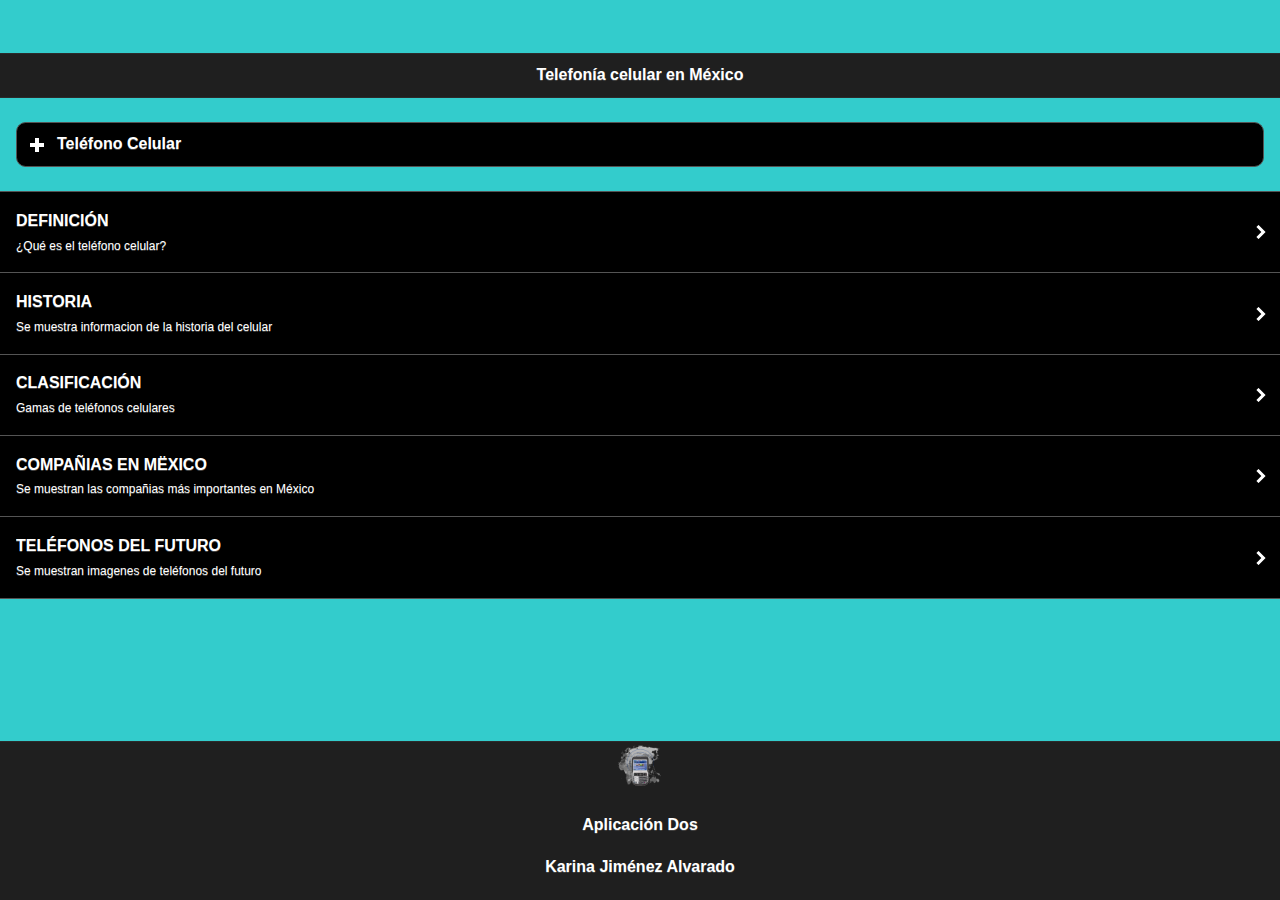
==== index.html @ e724977b "1subida" ====
<!doctype html>
<html>
<head>
<meta charset="utf-8">
<title>Segunda Aplicacion</title>

<!--grupo CSS-->
<link rel="stylesheet" href="css/tema-app2.min.css">
<link rel="stylesheet" href="css/jquery.mobile.icons-1.4.5.min.css"/>
<link rel="stylesheet" href="css/jquery.mobile.structure-1.4.5.min.css"/>
<!--grupo JavaScript-->
<script src="js/jquery-1.11.2.min.js"></script>
<script src="js/jquery.mobile-1.4.5.min.js"></script>
<script src="js/acciones.js"></script>
<script src="phonegap.js"></script>
  
</head>
<script type="text/javascript">
function MM_swapImgRestore() { //v3.0
  var i,x,a=document.MM_sr; for(i=0;a&&i<a.length&&(x=a[i])&&x.oSrc;i++) x.src=x.oSrc;
}
function MM_preloadImages() { //v3.0
  var d=document; if(d.images){ if(!d.MM_p) d.MM_p=new Array();
    var i,j=d.MM_p.length,a=MM_preloadImages.arguments; for(i=0; i<a.length; i++)
    if (a[i].indexOf("#")!=0){ d.MM_p[j]=new Image; d.MM_p[j++].src=a[i];}}
}

function MM_findObj(n, d) { //v4.01
  var p,i,x;  if(!d) d=document; if((p=n.indexOf("?"))>0&&parent.frames.length) {
    d=parent.frames[n.substring(p+1)].document; n=n.substring(0,p);}
  if(!(x=d[n])&&d.all) x=d.all[n]; for (i=0;!x&&i<d.forms.length;i++) x=d.forms[i][n];
  for(i=0;!x&&d.layers&&i<d.layers.length;i++) x=MM_findObj(n,d.layers[i].document);
  if(!x && d.getElementById) x=d.getElementById(n); return x;
}

function MM_swapImage() { //v3.0
  var i,j=0,x,a=MM_swapImage.arguments; document.MM_sr=new Array; for(i=0;i<(a.length-2);i+=3)
   if ((x=MM_findObj(a[i]))!=null){document.MM_sr[j++]=x; if(!x.oSrc) x.oSrc=x.src; x.src=a[i+2];}
}
</script>
<body onLoad="MM_preloadImages('imagenes/images.jpg')">

  <div data-role="page" id="Principal" data-theme="b">
<p>&nbsp;</p>
   <div data-role="header" data-add-back-btn="true" data-back-btn-text="Regresar" data-back-btn-theme="b">
    <h1> Telefonía celular en México </h1>
   </div>
   <div data-role="main" class="ui-content">
    <div data-role="collapsible" data-content-theme="false">
          <h1>Teléfono Celular</h1>
            <div>
              <p>Esto es un ejemplo de teléfonos celulares:</p>
              <br>
            </div>
            <div>
             <div onLoad="MM_preloadImages('imagenes/imagen.jpg')">
          <p class="estilo5"><a href="#" onMouseOut="MM_swapImgRestore()" onMouseOver="MM_swapImage('sustitucion5','','imagenes/images.jpg',1)"><img src="imagenes/imagen.png" width="551" height="378" id="sustitucion5"></a></p>
            <p align="center" class="estilo5">&nbsp;</p>
            </div>
            </div>
          </div>
     </div>
        <div>
          <ul data-role="listview" data-theme="b" class="ui-listview ui-group-theme-b">
          <li class="ui-first-child ui-last-child">
            <a href="#pagina1" class="ui-btn ui-btn-icon-right ui-icon-carat-r">
              <h2>DEFINICIÓN</h2>
              <p>¿Qué es el teléfono celular?</p>
            </a>
          </li>
          <li class="ui-first-child ui-last-child">
            <a href="#pagina2" class="ui-btn ui-btn-icon-right ui-icon-carat-r">
              <h2>HISTORIA</h2>
              <p>Se muestra informacion de la historia del celular</p>
            </a>
          </li>
          <li class="ui-first-child ui-last-child">
            <a href="#pagina3" class="ui-btn ui-btn-icon-right ui-icon-carat-r">
              <h2>CLASIFICACIÓN</h2>
              <p>Gamas de teléfonos celulares</p>
            </a>
          </li>
          <li class="ui-first-child ui-last-child">
            <a href="#pagina4" class="ui-btn ui-btn-icon-right ui-icon-carat-r">
              <h2>COMPAÑIAS EN MËXICO</h2>
              <p>Se muestran las compañias más importantes en México</p>
            </a>
          </li>
          <li class="ui-first-child ui-last-child">
            <a href="#pagina5" class="ui-btn ui-btn-icon-right ui-icon-carat-r">
              <h2>TELÉFONOS DEL FUTURO</h2>
              <p>Se muestran imagenes de teléfonos del futuro </p>
            </a>
          </li>
          </ul>
        </div>
        <div data-role="footer" align="center" data-theme="b" data-position="fixed">
          <div>
            <img src="imagenes/logo.png" width="46" height="46">
          </div>
          <div>
            <h4>Aplicación Dos</h4>
            <h4>Karina Jiménez Alvarado</h4>
          </div>
        </div>
</div>
        <div data-role="page" id="pagina1" data-add-back-btn="true" data-theme="b">
          <div data-role="header" data-add-back-btn="true" data-back-btn-text="Regresar" data-back-btn-theme="b">
            <h1>DEFINICIÓN</h1>
          </div>
          <div data-role="content" align="center">
            <div data-role="main" class="ui-content">
            <div data-role="collapsible" data-content-theme="false">
                 <h1> Teléfono Celular </h1>
               <div>
                <p>Este es un celular: </p>
               <br>
               </div>
               <div onLoad="MM_preloadImages('imagenes/celulares1.jpg')">
          <p class="estilo1"><a href="#" onMouseOut="MM_swapImgRestore()" onMouseOver="MM_swapImage('sustitucion1','','imagenes/celulares2.png',1)"><img src="imagenes/celulares1.png" width="600" height="323" id="sustitucion1"></a></p>
            <p align="center" class="estilo1">&nbsp;</p>
               </div>
             </div>
             </div>
             <div data-role="main" class="ui-content">
             <div data-role="collapsible" data-content-theme="false">
                 <h1>Antena de Teléfonia Móvil </h1>
               <div>
                <p>Este es una antena de telefonia móvil: </p>
               <br>
               </div>
               <div onLoad="MM_preloadImages('imagenes/antena1.jpg')">
               <p class="estilo2"><a href="#" onMouseOut="MM_swapImgRestore()" onMouseOver="MM_swapImage('sustitucion2','','imagenes/antena2.jpg',1)"><img src="imagenes/antena1.jpg" width="170" height="256" id="sustitucion2"></a></p>
            <p align="center" class="estilo2">&nbsp;</p>
               </div>
             </div>
            </div>
            <div>
            <h3 align="justify"> 
            La telefonía móvil o telefonía celular es un medio de comunicación inalámbrico a través de ondas electromagnéticas. Un teléfono celular es un dispositivo inalámbrico electrónico que permite tener acceso a la red de telefonía celular o móvil. Se denomina celular debido a las antenas repetidoras que conforman la red, cada una de las cuales es una célula, si bien existen redes telefónicas móviles satelitales. Su principal característica es su portabilidad, que permite comunicarse desde casi cualquier lugar. Aunque su principal función es la comunicación de voz, como el teléfono convencional, su rápido desarrollo ha incorporado otras funciones como son cámara fotográfica, agenda, acceso a internet, reproducción de video e incluso GPS y reproductor mp3.
            </h3>
          </div>
          <div data-role="footer" data-theme="b" data-position="fixed">
            <h4>Aplicacion Dos, KJA</h4>
          </div>
        </div>
       </div>
       
       <div data-role="page" id="pagina2" data-add-back-btn="true" data-theme="b">
          <div data-role="header" data-add-back-btn="true" data-back-btn-text="Regresar" data-back-btn-theme="b">
            <h1>HISTORIA</h1>
          </div>
          <div data-role="content" align="center">
            <div data-role="main" class="ui-content">
            <div data-role="collapsible" data-content-theme="false">
                 <h1> Teléfonos Antiguos </h1>
               <div>
                <p>Este es un ejemplo de los primeros celulares: </p>
               <br>
               </div>
               <div onLoad="MM_preloadImages('imagenes/historia1.jpg')">
          <p class="estilo3"><a href="#" onMouseOut="MM_swapImgRestore()" onMouseOver="MM_swapImage('sustitucion3','','imagenes/historia2.png',1)"><img src="imagenes/historia1.jpg" width="450" height="631" id="sustitucion3"></a></p>
            <p align="center" class="estilo3">&nbsp;</p>
               </div>
             </div>
             </div>
             <div data-role="main" class="ui-content">
             <div data-role="collapsible" data-content-theme="false">
                 <h1>Teléfonos Modernos </h1>
               <div>
                <p>Este es un ejemplo de los actuales celulares: </p>
               <br>
               </div>
               <div onLoad="MM_preloadImages('imagenes/historia3.jpg')">
               <p class="estilo4"><a href="#" onMouseOut="MM_swapImgRestore()" onMouseOver="MM_swapImage('sustitucion4','','imagenes/historia4.png',1)"><img src="imagenes/historia3.png" width="802" height="715" id="sustitucion4"></a></a></p>
            <p align="center" class="estilo4">&nbsp;</p>
               </div>
             </div>
            </div>
            <div>
            <h3 align="justify"> 
            En un principio, los primeros teléfonos móviles o celulares que salieron al mercado, eran dispositivos muy aparatosos y pesados, a la vez que estaban al alcance de unos pocos privilegiados, ya que su precio era de dimensiones astronómicas. Estos gigantescos y pesados terminales, tan solo servían para enviar y recibir tanto llamadas como mensajes de texto, aunque en aquella época nadie utilizaba el servicio de mensajería del teléfono móvil. Que la telefonía móvil a cambiado de manera mas que sustancial, es un hecho constatado en el cual caemos sin necesidad de tener que leer ningún estudio ni investigación al respecto.Si en un principio, los terminales de telefonía móvil tan solo nos servían para llamar, recibir llamadas y mandar algún que otro mensaje de texto, esto en la actualidad en simplemente unas de las pocas funciones incluidas en estos auténticos mini-ordenadores de bolsillo.
            </h3>
          </div>
          <div data-role="footer" data-theme="b" data-position="fixed">
            <h4>Aplicacion Dos, KJA</h4>
          </div>
        </div>
       </div>
          
  <div data-role="page" id="pagina3" data-add-back-btn="true" data-theme="b">
          <div data-role="header" data-add-back-btn="true" data-back-btn-text="Regresar" data-back-btn-theme="b">
           <h1> CLASIFICACIÓN</h1>
         </div>  
         <div align="center">
           <h2>Los teléfonos celulares se clasifican en 3 tipos de gamas</h2>
         </div>
         <div data-role="content" align="center">
            <div data-role="main" class="ui-content">
             <div data-role="collapsible" data-content-theme="false">
                 <h1>Gama Baja</h1>
               <div>
               <p>Celulares Gama Baja</p>
               <br>
               </div>
               <div>
                <img src="imagenes/gamab1.png" width="399" height="300">
               <br>
               </div>
             </div>
             </div>
              <div data-role="main" class="ui-content">
             <div data-role="collapsible" data-content-theme="false">
               <h1>Gama Media</h1>
               <div>
               <p>Celulares Gama Media</p>
               <br>
               </div>
               <div>
                <img src="imagenes/gamam1.png" width="399" height="300">
               <br>
               </div>
             </div>
             </div>
              <div data-role="main" class="ui-content">
             <div data-role="collapsible" data-content-theme="false">
                  <h1>Gama Alta</h1>
               <div>
               <p>Celulares Gama Alta</p>
               <br>
               </div>
               <div>
                <img src="imagenes/gama1.png" width="399" height="600">
               <br>
               </div>
             </div>
             </div>
            <div data-role="footer" data-theme="b" data-position="fixed">
                <h4>Aplicacion Dos, KJA</h4>
              </div>
            </div>
           </div>
       
       <div data-role="page" id="pagina4" data-add-back-btn="true" data-theme="b">
          <div data-role="header" data-add-back-btn="true" data-back-btn-text="Regresar" data-back-btn-theme="b">
            <h1>COMPAÑIAS EN MÉXICO</h1>
          </div>  
         <div data-role="content" align="center">
          <div data-role="main" class="ui-content">
             <div data-role="collapsible" data-content-theme="false">
                 <h1>Telcel</h1>
               <div>
                <img src="imagenes/Telcel.png" width="399" height="300">
               <br>
               </div>
             </div>
             </div>
             <div data-role="main" class="ui-content">
             <div data-role="collapsible" data-content-theme="false">
                 <h1>Movistar</h1>
               <div>
             <img src="imagenes/movistar.png" width="399" height="300">
           <br>
           </div>
         </div>
         </div>
          <div data-role="main" class="ui-content">
          <div data-role="collapsible" data-content-theme="false">
             <h1>Unefon</h1>
           <div>
             <img src="imagenes/Unefon.png" width="399" height="300">
           <br>
           </div>
         </div>
         </div>
          <div data-role="main" class="ui-content">
          <div data-role="collapsible" data-content-theme="false">
             <h1> AT&T </h1>
           <div>
            <img src="imagenes/AT&T.png" width="399" height="300">
           <br>
           </div>
         </div>
       </div>
      <div data-role="footer" data-theme="b" data-position="fixed">
        <h4> Aplicacion Dos, KJA</h4>
      </div>
       </div>    
    </div>
     
  <div data-role="page" id="pagina5" data-add-back-btn="true" data-theme="b">
          <div data-role="header" data-add-back-btn="true" data-back-btn-text="Regresar" data-back-btn-theme="b">
            <h1>TELÉFONOS DEL FUTURO</h1>
          </div>  
         <div data-role="content" align="center">
          <div data-role="main" class="ui-content">
             <div data-role="collapsible" data-content-theme="false">
                 <h1>LG Z</h1>
               <div>
               <p>El LG Z,destaca por su flexibilidad, la pantalla de este dispositivo va  a ser cóncava, parecida a la la de una pantalla OLED curva de TV. También será Full HD, la misma que incorpora el también anunciado LG G2.</p>
               <br>
               </div>
               <div>
                <img src="imagenes/futuro1.jpg" width="399" height="300">
               <br>
               </div>
             </div>
             </div>
             <div data-role="main" class="ui-content">
             <div data-role="collapsible" data-content-theme="false">
                 <h1>Proyecto Ara</h1>
                <div>
               <p>Proyecto Ara es el nombre en clave de una iniciativa de Google que tiene como objetivo desarrollar una plataforma de hardware libre para la creación de los teléfonos inteligentes modulares. La plataforma incluirá un marco estructural con módulos de teléfonos inteligentes a elección del propietario, tales como una pantalla, un teclado o una batería adicional. Esto permitiría a los usuarios cambiar módulos que no funcionen o actualizar módulos individuales a medida que las innovaciones vayan surgiendo, proporcionando ciclos de vida mucho más largos y reduciendo la contaminación producida por basura electrónica.</p>
               <br>
               </div>
               <div>
             <img src="imagenes/futuro2.png" width="399" height="300">
           <br>
           </div>
         </div>
         </div>
          <div data-role="main" class="ui-content">
          <div data-role="collapsible" data-content-theme="false">
             <h1>Nokia HummanForm</h1>
           <div>
             <p> Este prototipo pretende diseñar teléfonos que sean "totalmente" flexibles.</p>
           <br>
           </div>
           <div>
           <img src="imagenes/futuro3.mx" width="399" height="300">
           </div>
           </div>
         </div>
          <div data-role="main" class="ui-content">
          <div data-role="collapsible" data-content-theme="false">
             <h1> Polyvision Phone</h1>
            <div>
            <p>Este novedoso modelo de celular es transparente y cuenta con una pantalla táctil que se puede ver por ambos lados. La cámara, la memoria SD y el procesador permanecen visibles, ya que la tecnología todavía no está lo suficientemente avanzada como para hacer transparentes dichas piezas. El teléfono está hecho de un vidrio conductor, resistente a los arañazos y resistente a las roturas. Y abre el camino a la primera generación de dispositivos móviles transparentes.</p>
            <br>
            </div>
           <div>
            <img src="imagenes/futuro4.jpg" width="399" height="500">
           </div>
         </div>
       </div>
      <div data-role="footer" data-theme="b" data-position="fixed">
        <h4> Aplicacion Dos, KJA</h4>
      </div>
       </div>    
    </div>
       
       
  </body>
</html>
---- css/tema-app2.min.css ----
/*!
* jQuery Mobile 1.4.5
* Git HEAD hash: 68e55e78b292634d3991c795f06f5e37a512decc <> Date: Fri Oct 31 2014 17:33:30 UTC
* http://jquerymobile.com
*
* Copyright 2010, 2014 jQuery Foundation, Inc. and othercontributors
* Released under the MIT license.
* http://jquery.org/license
*
*/


/* Globals */
/* Font
-----------------------------------------------------------------------------------------------------------*/
html {
	font-size: 100%;
}
body,
input,
select,
textarea,
button,
.ui-btn {
	font-size: 1em;
	line-height: 1.3;
	 font-family: sans-serif /*{global-font-family}*/;
}
legend,
.ui-input-text input,
.ui-input-search input {
	color: inherit;
	text-shadow: inherit;
}
/* Form labels (overrides font-weight bold in bars, and mini font-size) */
.ui-mobile label,
div.ui-controlgroup-label {
	font-weight: normal;
	font-size: 16px;
}
/* Separators
-----------------------------------------------------------------------------------------------------------*/
/* Field contain separator (< 28em) */
.ui-field-contain {
	border-bottom-color: #828282;
	border-bottom-color: rgba(0,0,0,.15);
	border-bottom-width: 1px;
	border-bottom-style: solid;
}
/* Table opt-in classes: strokes between each row, and alternating row stripes */
/* Classes table-stroke and table-stripe are deprecated in 1.4. */
.table-stroke thead th,
.table-stripe thead th,
.table-stripe tbody tr:last-child {
	border-bottom: 1px solid #d6d6d6; /* non-RGBA fallback */
	border-bottom: 1px solid rgba(0,0,0,.1);
}
.table-stroke tbody th,
.table-stroke tbody td {
	border-bottom: 1px solid #e6e6e6; /* non-RGBA fallback  */
	border-bottom: 1px solid rgba(0,0,0,.05);
}
.table-stripe.table-stroke tbody tr:last-child th,
.table-stripe.table-stroke tbody tr:last-child td {
	border-bottom: 0;
}
.table-stripe tbody tr:nth-child(odd) td,
.table-stripe tbody tr:nth-child(odd) th {
	background-color: #eeeeee; /* non-RGBA fallback  */
	background-color: rgba(0,0,0,.04);
}
/* Buttons
-----------------------------------------------------------------------------------------------------------*/
.ui-btn,
label.ui-btn {
	font-weight: bold;
	border-width: 1px;
	border-style: solid;
}
.ui-btn {
	text-decoration: none !important;
}
.ui-btn-active {
	cursor: pointer;
}
/* Corner rounding
-----------------------------------------------------------------------------------------------------------*/
/* Class ui-btn-corner-all deprecated in 1.4 */
.ui-corner-all {
	-webkit-border-radius: .6em /*{global-radii-blocks}*/;
	border-radius: .6em /*{global-radii-blocks}*/;
}
/* Buttons */
.ui-btn-corner-all,
.ui-btn.ui-corner-all,
/* Slider track */
.ui-slider-track.ui-corner-all,
/* Flipswitch */
.ui-flipswitch.ui-corner-all,
/* Count bubble */
.ui-li-count {
	-webkit-border-radius: .3125em /*{global-radii-buttons}*/;
	border-radius: .3125em /*{global-radii-buttons}*/;
}
/* Icon-only buttons */
.ui-btn-icon-notext.ui-btn-corner-all,
.ui-btn-icon-notext.ui-corner-all {
	-webkit-border-radius: 1em;
	border-radius: 1em;
}
/* Radius clip workaround for cleaning up corner trapping */
.ui-btn-corner-all,
.ui-corner-all {
	-webkit-background-clip: padding;
	background-clip: padding-box;
}
/* Popup arrow */
.ui-popup.ui-corner-all > .ui-popup-arrow-guide {
	left: .6em /*{global-radii-blocks}*/;
	right: .6em /*{global-radii-blocks}*/;
	top: .6em /*{global-radii-blocks}*/;
	bottom: .6em /*{global-radii-blocks}*/;
}
/* Shadow
-----------------------------------------------------------------------------------------------------------*/
.ui-shadow {
	-webkit-box-shadow: 0 1px 3px /*{global-box-shadow-size}*/ rgba(0,0,0,.2) /*{global-box-shadow-color}*/;
	-moz-box-shadow: 0 1px 3px /*{global-box-shadow-size}*/ rgba(0,0,0,.2) /*{global-box-shadow-color}*/;
	box-shadow: 0 1px 3px /*{global-box-shadow-size}*/ rgba(0,0,0,.2) /*{global-box-shadow-color}*/;
}
.ui-shadow-inset {
	-webkit-box-shadow: inset 0 1px 3px /*{global-box-shadow-size}*/ rgba(0,0,0,.2) /*{global-box-shadow-color}*/;
	-moz-box-shadow: inset 0 1px 3px /*{global-box-shadow-size}*/ rgba(0,0,0,.2) /*{global-box-shadow-color}*/;
	box-shadow: inset 0 1px 3px /*{global-box-shadow-size}*/ rgba(0,0,0,.2) /*{global-box-shadow-color}*/;
}
.ui-overlay-shadow {
	-webkit-box-shadow: 0 0 12px 		rgba(0,0,0,.6);
	-moz-box-shadow: 0 0 12px 			rgba(0,0,0,.6);
	box-shadow: 0 0 12px 				rgba(0,0,0,.6);
}
/* Icons
-----------------------------------------------------------------------------------------------------------*/
.ui-btn-icon-left:after,
.ui-btn-icon-right:after,
.ui-btn-icon-top:after,
.ui-btn-icon-bottom:after,
.ui-btn-icon-notext:after {
	background-color: #666666 /*{global-icon-color}*/;
	background-color: rgba(0,0,0,.15) /*{global-icon-disc}*/;
	background-position: center center;
	background-repeat: no-repeat;
	-webkit-border-radius: 1em;
	border-radius: 1em;
}
/* Alt icons */
.ui-alt-icon.ui-btn:after,
.ui-alt-icon .ui-btn:after,
html .ui-alt-icon.ui-checkbox-off:after,
html .ui-alt-icon.ui-radio-off:after,
html .ui-alt-icon .ui-checkbox-off:after,
html .ui-alt-icon .ui-radio-off:after {
	background-color: #666666 /*{global-icon-color}*/;
	background-color: rgba(0,0,0,.15) /*{global-icon-disc}*/;
}
/* No disc */
.ui-nodisc-icon.ui-btn:after,
.ui-nodisc-icon .ui-btn:after {
	background-color: transparent;
}
/* Icon shadow */
.ui-shadow-icon.ui-btn:after,
.ui-shadow-icon .ui-btn:after {
	-webkit-box-shadow: 0 1px 0 rgba(255,255,255,.3) /*{global-icon-shadow}*/;
	-moz-box-shadow: 0 1px 0 rgba(255,255,255,.3) /*{global-icon-shadow}*/;
	box-shadow: 0 1px 0 rgba(255,255,255,.3) /*{global-icon-shadow}*/;
}
/* Checkbox and radio */
.ui-btn.ui-checkbox-off:after,
.ui-btn.ui-checkbox-on:after,
.ui-btn.ui-radio-off:after,
.ui-btn.ui-radio-on:after {
	display: block;
	width: 18px;
	height: 18px;
	margin: -9px 2px 0 2px;
}
.ui-checkbox-off:after,
.ui-btn.ui-radio-off:after {
	filter: Alpha(Opacity=30);
	opacity: .3;
}
.ui-btn.ui-checkbox-off:after,
.ui-btn.ui-checkbox-on:after {
	-webkit-border-radius: .1875em;
	border-radius: .1875em;
}
.ui-btn.ui-checkbox-off:after {
	background-color: #666;
	background-color: rgba(0,0,0,.3);
}
.ui-radio .ui-btn.ui-radio-on:after {
	background-image: none;
	background-color: #fff;
	width: 8px;
	height: 8px;
	border-width: 5px;
	border-style: solid; 
}
.ui-alt-icon.ui-btn.ui-radio-on:after,
.ui-alt-icon .ui-btn.ui-radio-on:after {
	background-color: #000;
}
/* Loader */
.ui-icon-loading {
	background: url("images/ajax-loader.gif");
	background-size: 2.875em 2.875em;
}.ui-bar-a,.ui-page-theme-a .ui-bar-inherit,html .ui-bar-a .ui-bar-inherit,html .ui-body-a .ui-bar-inherit,html body .ui-group-theme-a .ui-bar-inherit{background-color:#e9e9e9 ;border-color:#dddddd ;color:#333333 ;text-shadow:0  1px  0  #eeeeee ;font-weight:bold;}.ui-bar-a{border-width:1px;border-style:solid;}.ui-overlay-a,.ui-page-theme-a,.ui-page-theme-a .ui-panel-wrapper{background-color:#f9f9f9 ;border-color:#bbbbbb ;color:#333333 ;text-shadow:0  1px  0  #f3f3f3 ;}.ui-body-a,.ui-page-theme-a .ui-body-inherit,html .ui-bar-a .ui-body-inherit,html .ui-body-a .ui-body-inherit,html body .ui-group-theme-a .ui-body-inherit,html .ui-panel-page-container-a{background-color:#ffffff ;border-color:#dddddd ;color:#333333 ;text-shadow:0  1px  0  #f3f3f3 ;}.ui-body-a{border-width:1px;border-style:solid;}.ui-page-theme-a a,html .ui-bar-a a,html .ui-body-a a,html body .ui-group-theme-a a{color:#3388cc ;font-weight:bold;}.ui-page-theme-a a:visited,html .ui-bar-a a:visited,html .ui-body-a a:visited,html body .ui-group-theme-a a:visited{   color:#3388cc ;}.ui-page-theme-a a:hover,html .ui-bar-a a:hover,html .ui-body-a a:hover,html body .ui-group-theme-a a:hover{color:#005599 ;}.ui-page-theme-a a:active,html .ui-bar-a a:active,html .ui-body-a a:active,html body .ui-group-theme-a a:active{color:#005599 ;}.ui-page-theme-a .ui-btn,html .ui-bar-a .ui-btn,html .ui-body-a .ui-btn,html body .ui-group-theme-a .ui-btn,html head + body .ui-btn.ui-btn-a,.ui-page-theme-a .ui-btn:visited,html .ui-bar-a .ui-btn:visited,html .ui-body-a .ui-btn:visited,html body .ui-group-theme-a .ui-btn:visited,html head + body .ui-btn.ui-btn-a:visited{background-color:#f6f6f6 ;border-color:#dddddd ;color:#333333 ;text-shadow:0  1px  0  #f3f3f3 ;}.ui-page-theme-a .ui-btn:hover,html .ui-bar-a .ui-btn:hover,html .ui-body-a .ui-btn:hover,html body .ui-group-theme-a .ui-btn:hover,html head + body .ui-btn.ui-btn-a:hover{background-color:#ededed ;border-color:#dddddd ;color:#333333 ;text-shadow:0  1px  0  #f3f3f3 ;}.ui-page-theme-a .ui-btn:active,html .ui-bar-a .ui-btn:active,html .ui-body-a .ui-btn:active,html body .ui-group-theme-a .ui-btn:active,html head + body .ui-btn.ui-btn-a:active{background-color:#e8e8e8 ;border-color:#dddddd ;color:#333333 ;text-shadow:0  1px  0  #f3f3f3 ;}.ui-page-theme-a .ui-btn.ui-btn-active,html .ui-bar-a .ui-btn.ui-btn-active,html .ui-body-a .ui-btn.ui-btn-active,html body .ui-group-theme-a .ui-btn.ui-btn-active,html head + body .ui-btn.ui-btn-a.ui-btn-active,.ui-page-theme-a .ui-checkbox-on:after,html .ui-bar-a .ui-checkbox-on:after,html .ui-body-a .ui-checkbox-on:after,html body .ui-group-theme-a .ui-checkbox-on:after,.ui-btn.ui-checkbox-on.ui-btn-a:after,.ui-page-theme-a .ui-flipswitch-active,html .ui-bar-a .ui-flipswitch-active,html .ui-body-a .ui-flipswitch-active,html body .ui-group-theme-a .ui-flipswitch-active,html body .ui-flipswitch.ui-bar-a.ui-flipswitch-active,.ui-page-theme-a .ui-slider-track .ui-btn-active,html .ui-bar-a .ui-slider-track .ui-btn-active,html .ui-body-a .ui-slider-track .ui-btn-active,html body .ui-group-theme-a .ui-slider-track .ui-btn-active,html body div.ui-slider-track.ui-body-a .ui-btn-active{background-color:#3388cc ;border-color:#3388cc ;color:#ffffff ;text-shadow:0  1px  0  #005599 ;}.ui-page-theme-a .ui-radio-on:after,html .ui-bar-a .ui-radio-on:after,html .ui-body-a .ui-radio-on:after,html body .ui-group-theme-a .ui-radio-on:after,.ui-btn.ui-radio-on.ui-btn-a:after{border-color:#3388cc ;}.ui-page-theme-a .ui-btn:focus,html .ui-bar-a .ui-btn:focus,html .ui-body-a .ui-btn:focus,html body .ui-group-theme-a .ui-btn:focus,html head + body .ui-btn.ui-btn-a:focus,.ui-page-theme-a .ui-focus,html .ui-bar-a .ui-focus,html .ui-body-a .ui-focus,html body .ui-group-theme-a .ui-focus,html head + body .ui-btn-a.ui-focus,html head + body .ui-body-a.ui-focus{-webkit-box-shadow:0 0 12px #3388cc ;-moz-box-shadow:0 0 12px #3388cc ;box-shadow:0 0 12px #3388cc ;}.ui-bar-b,.ui-page-theme-b .ui-bar-inherit,html .ui-bar-b .ui-bar-inherit,html .ui-body-b .ui-bar-inherit,html body .ui-group-theme-b .ui-bar-inherit{background-color:#1f1f1f ;border-color:#2b2b2b ;color:#ffffff ;text-shadow:0  1px  0  #444444 ;font-weight:bold;}.ui-bar-b{border-width:1px;border-style:solid;}.ui-overlay-b,.ui-page-theme-b,.ui-page-theme-b .ui-panel-wrapper{background-color:#33cccc ;border-color:#33cccc ;color:#000000 ;text-shadow:0  1px  0  #eeeeee ;}.ui-body-b,.ui-page-theme-b .ui-body-inherit,html .ui-bar-b .ui-body-inherit,html .ui-body-b .ui-body-inherit,html body .ui-group-theme-b .ui-body-inherit,html .ui-panel-page-container-b{background-color:#70dbff ;border-color:#3d788c ;color:#000000 ;text-shadow:0  1px  0  #eeeeee ;}.ui-body-b{border-width:1px;border-style:solid;}.ui-page-theme-b a,html .ui-bar-b a,html .ui-body-b a,html body .ui-group-theme-b a{color:#3388cc ;font-weight:bold;}.ui-page-theme-b a:visited,html .ui-bar-b a:visited,html .ui-body-b a:visited,html body .ui-group-theme-b a:visited{   color:#3388cc ;}.ui-page-theme-b a:hover,html .ui-bar-b a:hover,html .ui-body-b a:hover,html body .ui-group-theme-b a:hover{color:#005599 ;}.ui-page-theme-b a:active,html .ui-bar-b a:active,html .ui-body-b a:active,html body .ui-group-theme-b a:active{color:#005599 ;}.ui-page-theme-b .ui-btn,html .ui-bar-b .ui-btn,html .ui-body-b .ui-btn,html body .ui-group-theme-b .ui-btn,html head + body .ui-btn.ui-btn-b,.ui-page-theme-b .ui-btn:visited,html .ui-bar-b .ui-btn:visited,html .ui-body-b .ui-btn:visited,html body .ui-group-theme-b .ui-btn:visited,html head + body .ui-btn.ui-btn-b:visited{background-color:#000000 ;border-color:#545454 ;color:#ffffff ;text-shadow:0  1px  0  #444444 ;}.ui-page-theme-b .ui-btn:hover,html .ui-bar-b .ui-btn:hover,html .ui-body-b .ui-btn:hover,html body .ui-group-theme-b .ui-btn:hover,html head + body .ui-btn.ui-btn-b:hover{background-color:#454545 ;border-color:#606060 ;color:#ffffff ;text-shadow:0  1px  0  #444444 ;}.ui-page-theme-b .ui-btn:active,html .ui-bar-b .ui-btn:active,html .ui-body-b .ui-btn:active,html body .ui-group-theme-b .ui-btn:active,html head + body .ui-btn.ui-btn-b:active{background-color:#454545 ;border-color:#606060 ;color:#ffffff ;text-shadow:0  1px  0  #444444 ;}.ui-page-theme-b .ui-btn.ui-btn-active,html .ui-bar-b .ui-btn.ui-btn-active,html .ui-body-b .ui-btn.ui-btn-active,html body .ui-group-theme-b .ui-btn.ui-btn-active,html head + body .ui-btn.ui-btn-b.ui-btn-active,.ui-page-theme-b .ui-checkbox-on:after,html .ui-bar-b .ui-checkbox-on:after,html .ui-body-b .ui-checkbox-on:after,html body .ui-group-theme-b .ui-checkbox-on:after,.ui-btn.ui-checkbox-on.ui-btn-b:after,.ui-page-theme-b .ui-flipswitch-active,html .ui-bar-b .ui-flipswitch-active,html .ui-body-b .ui-flipswitch-active,html body .ui-group-theme-b .ui-flipswitch-active,html body .ui-flipswitch.ui-bar-b.ui-flipswitch-active,.ui-page-theme-b .ui-slider-track .ui-btn-active,html .ui-bar-b .ui-slider-track .ui-btn-active,html .ui-body-b .ui-slider-track .ui-btn-active,html body .ui-group-theme-b .ui-slider-track .ui-btn-active,html body div.ui-slider-track.ui-body-b .ui-btn-active{background-color:#3388cc ;border-color:#3388cc ;color:#ffffff ;text-shadow:0  1px  0  #005599 ;}.ui-page-theme-b .ui-radio-on:after,html .ui-bar-b .ui-radio-on:after,html .ui-body-b .ui-radio-on:after,html body .ui-group-theme-b .ui-radio-on:after,.ui-btn.ui-radio-on.ui-btn-b:after{border-color:#3388cc ;}.ui-page-theme-b .ui-btn:focus,html .ui-bar-b .ui-btn:focus,html .ui-body-b .ui-btn:focus,html body .ui-group-theme-b .ui-btn:focus,html head + body .ui-btn.ui-btn-b:focus,.ui-page-theme-b .ui-focus,html .ui-bar-b .ui-focus,html .ui-body-b .ui-focus,html body .ui-group-theme-b .ui-focus,html head + body .ui-btn-b.ui-focus,html head + body .ui-body-b.ui-focus{-webkit-box-shadow:0 0 12px #3388cc ;-moz-box-shadow:0 0 12px #3388cc ;box-shadow:0 0 12px #3388cc ;}.ui-bar-c,.ui-page-theme-c .ui-bar-inherit,html .ui-bar-c .ui-bar-inherit,html .ui-body-c .ui-bar-inherit,html body .ui-group-theme-c .ui-bar-inherit{background-color:#e9e9e9 ;border-color:#dddddd ;color:#333333 ;text-shadow:0  1px  0  #eeeeee ;font-weight:bold;}.ui-bar-c{border-width:1px;border-style:solid;}.ui-overlay-c,.ui-page-theme-c,.ui-page-theme-c .ui-panel-wrapper{background-color:#f9f9f9 ;border-color:#bbbbbb ;color:#333333 ;text-shadow:0  1px  0  #f3f3f3 ;}.ui-body-c,.ui-page-theme-c .ui-body-inherit,html .ui-bar-c .ui-body-inherit,html .ui-body-c .ui-body-inherit,html body .ui-group-theme-c .ui-body-inherit,html .ui-panel-page-container-c{background-color:#ffffff ;border-color:#dddddd ;color:#333333 ;text-shadow:0  1px  0  #f3f3f3 ;}.ui-body-c{border-width:1px;border-style:solid;}.ui-page-theme-c a,html .ui-bar-c a,html .ui-body-c a,html body .ui-group-theme-c a{color:#3388cc ;font-weight:bold;}.ui-page-theme-c a:visited,html .ui-bar-c a:visited,html .ui-body-c a:visited,html body .ui-group-theme-c a:visited{   color:#3388cc ;}.ui-page-theme-c a:hover,html .ui-bar-c a:hover,html .ui-body-c a:hover,html body .ui-group-theme-c a:hover{color:#005599 ;}.ui-page-theme-c a:active,html .ui-bar-c a:active,html .ui-body-c a:active,html body .ui-group-theme-c a:active{color:#005599 ;}.ui-page-theme-c .ui-btn,html .ui-bar-c .ui-btn,html .ui-body-c .ui-btn,html body .ui-group-theme-c .ui-btn,html head + body .ui-btn.ui-btn-c,.ui-page-theme-c .ui-btn:visited,html .ui-bar-c .ui-btn:visited,html .ui-body-c .ui-btn:visited,html body .ui-group-theme-c .ui-btn:visited,html head + body .ui-btn.ui-btn-c:visited{background-color:#f6f6f6 ;border-color:#dddddd ;color:#333333 ;text-shadow:0  1px  0  #f3f3f3 ;}.ui-page-theme-c .ui-btn:hover,html .ui-bar-c .ui-btn:hover,html .ui-body-c .ui-btn:hover,html body .ui-group-theme-c .ui-btn:hover,html head + body .ui-btn.ui-btn-c:hover{background-color:#ededed ;border-color:#dddddd ;color:#333333 ;text-shadow:0  1px  0  #f3f3f3 ;}.ui-page-theme-c .ui-btn:active,html .ui-bar-c .ui-btn:active,html .ui-body-c .ui-btn:active,html body .ui-group-theme-c .ui-btn:active,html head + body .ui-btn.ui-btn-c:active{background-color:#e8e8e8 ;border-color:#dddddd ;color:#333333 ;text-shadow:0  1px  0  #f3f3f3 ;}.ui-page-theme-c .ui-btn.ui-btn-active,html .ui-bar-c .ui-btn.ui-btn-active,html .ui-body-c .ui-btn.ui-btn-active,html body .ui-group-theme-c .ui-btn.ui-btn-active,html head + body .ui-btn.ui-btn-c.ui-btn-active,.ui-page-theme-c .ui-checkbox-on:after,html .ui-bar-c .ui-checkbox-on:after,html .ui-body-c .ui-checkbox-on:after,html body .ui-group-theme-c .ui-checkbox-on:after,.ui-btn.ui-checkbox-on.ui-btn-c:after,.ui-page-theme-c .ui-flipswitch-active,html .ui-bar-c .ui-flipswitch-active,html .ui-body-c .ui-flipswitch-active,html body .ui-group-theme-c .ui-flipswitch-active,html body .ui-flipswitch.ui-bar-c.ui-flipswitch-active,.ui-page-theme-c .ui-slider-track .ui-btn-active,html .ui-bar-c .ui-slider-track .ui-btn-active,html .ui-body-c .ui-slider-track .ui-btn-active,html body .ui-group-theme-c .ui-slider-track .ui-btn-active,html body div.ui-slider-track.ui-body-c .ui-btn-active{background-color:#3388cc ;border-color:#3388cc ;color:#ffffff ;text-shadow:0  1px  0  #005599 ;}.ui-page-theme-c .ui-radio-on:after,html .ui-bar-c .ui-radio-on:after,html .ui-body-c .ui-radio-on:after,html body .ui-group-theme-c .ui-radio-on:after,.ui-btn.ui-radio-on.ui-btn-c:after{border-color:#3388cc ;}.ui-page-theme-c .ui-btn:focus,html .ui-bar-c .ui-btn:focus,html .ui-body-c .ui-btn:focus,html body .ui-group-theme-c .ui-btn:focus,html head + body .ui-btn.ui-btn-c:focus,.ui-page-theme-c .ui-focus,html .ui-bar-c .ui-focus,html .ui-body-c .ui-focus,html body .ui-group-theme-c .ui-focus,html head + body .ui-btn-c.ui-focus,html head + body .ui-body-c.ui-focus{-webkit-box-shadow:0 0 12px #3388cc ;-moz-box-shadow:0 0 12px #3388cc ;box-shadow:0 0 12px #3388cc ;}.ui-disabled,.ui-state-disabled,button[disabled],.ui-select .ui-btn.ui-state-disabled{filter:Alpha(Opacity=30);opacity:.3;cursor:default !important;pointer-events:none;}.ui-btn:focus,.ui-btn.ui-focus{outline:0;}.ui-noboxshadow .ui-shadow,.ui-noboxshadow .ui-shadow-inset,.ui-noboxshadow .ui-overlay-shadow,.ui-noboxshadow .ui-shadow-icon.ui-btn:after,.ui-noboxshadow .ui-shadow-icon .ui-btn:after,.ui-noboxshadow .ui-focus,.ui-noboxshadow .ui-btn:focus,.ui-noboxshadow  input:focus,.ui-noboxshadow .ui-panel{-webkit-box-shadow:none !important;-moz-box-shadow:none !important;box-shadow:none !important;}.ui-noboxshadow .ui-btn:focus,.ui-noboxshadow .ui-focus{outline-width:1px;outline-style:auto;}
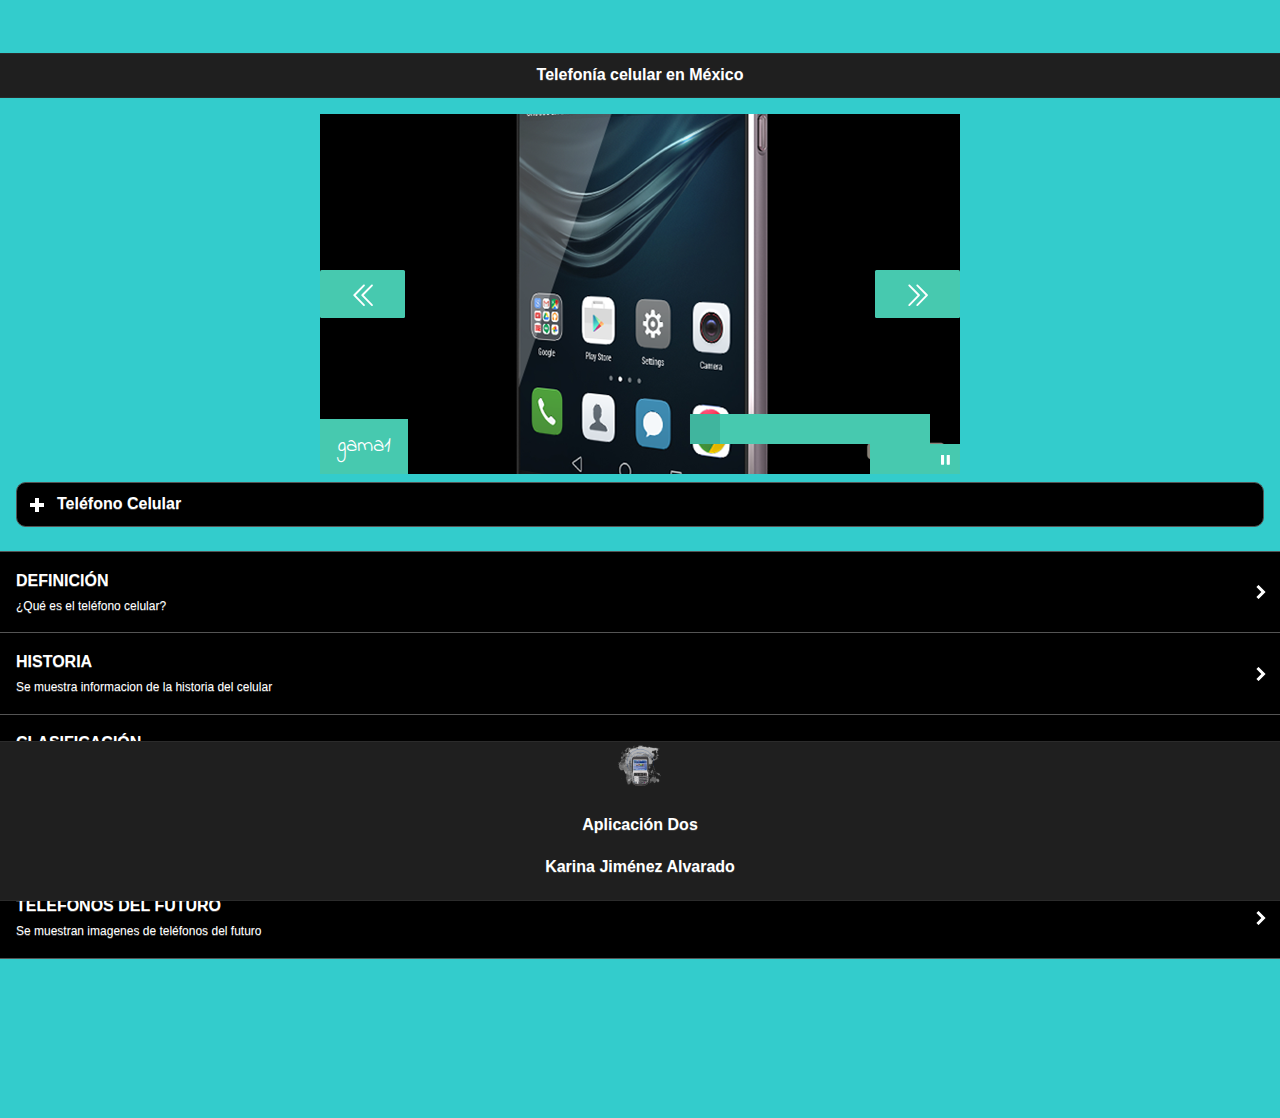
==== commit 226e964b: "2s" ====
--- a/index.html
+++ b/index.html
@@ -5,6 +5,10 @@
 <title>Segunda Aplicacion</title>
 
 <!--grupo CSS-->
+<!-- Start WOWSlider.com HEAD section -->
+<link rel="stylesheet" type="text/css" href="engine1/style.css" />
+<script type="text/javascript" src="engine1/jquery.js"></script>
+<!-- End WOWSlider.com HEAD section -->
 <link rel="stylesheet" href="css/tema-app2.min.css">
 <link rel="stylesheet" href="css/jquery.mobile.icons-1.4.5.min.css"/>
 <link rel="stylesheet" href="css/jquery.mobile.structure-1.4.5.min.css"/>
@@ -46,6 +50,37 @@
     <h1> Telefonía celular en México </h1>
    </div>
    <div data-role="main" class="ui-content">
+<!-- Start WOWSlider.com BODY section -->
+<div id="wowslider-container1">
+<div class="ws_images"><ul>
+		<li><img src="data1/images/gama1.png" alt="gama1" title="gama1" id="wows1_0"/></li>
+		<li><img src="data1/images/gama2.png" alt="gama2" title="gama2" id="wows1_1"/></li>
+		<li><img src="data1/images/gamab1.png" alt="gamab1" title="gamab1" id="wows1_2"/></li>
+		<li><img src="data1/images/gamab2.png" alt="gamab2" title="gamab2" id="wows1_3"/></li>
+		<li><img src="data1/images/gamam1.png" alt="gamam1" title="gamam1" id="wows1_4"/></li>
+		<li><img src="data1/images/gamam2.png" alt="gamam2" title="gamam2" id="wows1_5"/></li>
+		<li><img src="data1/images/historia1.jpg" alt="historia1" title="historia1" id="wows1_6"/></li>
+		<li><img src="data1/images/historia2.png" alt="historia2" title="historia2" id="wows1_7"/></li>
+		<li><a href="http://wowslider.com"><img src="data1/images/historia3.png" alt="http://wowslider.com/" title="historia3" id="wows1_8"/></a></li>
+		<li><img src="data1/images/historia4.png" alt="historia4" title="historia4" id="wows1_9"/></li>
+	</ul></div>
+	<div class="ws_bullets"><div>
+		<a href="#" title="gama1"><span><img src="data1/tooltips/gama1.png" alt="gama1"/>1</span></a>
+		<a href="#" title="gama2"><span><img src="data1/tooltips/gama2.png" alt="gama2"/>2</span></a>
+		<a href="#" title="gamab1"><span><img src="data1/tooltips/gamab1.png" alt="gamab1"/>3</span></a>
+		<a href="#" title="gamab2"><span><img src="data1/tooltips/gamab2.png" alt="gamab2"/>4</span></a>
+		<a href="#" title="gamam1"><span><img src="data1/tooltips/gamam1.png" alt="gamam1"/>5</span></a>
+		<a href="#" title="gamam2"><span><img src="data1/tooltips/gamam2.png" alt="gamam2"/>6</span></a>
+		<a href="#" title="historia1"><span><img src="data1/tooltips/historia1.jpg" alt="historia1"/>7</span></a>
+		<a href="#" title="historia2"><span><img src="data1/tooltips/historia2.png" alt="historia2"/>8</span></a>
+		<a href="#" title="historia3"><span><img src="data1/tooltips/historia3.png" alt="historia3"/>9</span></a>
+		<a href="#" title="historia4"><span><img src="data1/tooltips/historia4.png" alt="historia4"/>10</span></a>
+	</div></div><div class="ws_script" style="position:absolute;left:-99%"><a href="http://wowslider.net">jquery slideshow</a> by WOWSlider.com v8.7</div>
+<div class="ws_shadow"></div>
+</div>	
+<script type="text/javascript" src="engine1/wowslider.js"></script>
+<script type="text/javascript" src="engine1/script.js"></script>
+<!-- End WOWSlider.com BODY section -->
     <div data-role="collapsible" data-content-theme="false">
           <h1>Teléfono Celular</h1>
             <div>
@@ -252,7 +287,11 @@
                <div>
                 <img src="imagenes/Telcel.png" width="399" height="300">
                <br>
-               </div>
+                <address>
+                <a href="http://www.telcel.com/" target="_self">Ir a la página de Telcel</a>
+               </address>
+               </div>
+               
              </div>
              </div>
              <div data-role="main" class="ui-content">
@@ -261,6 +300,9 @@
                <div>
              <img src="imagenes/movistar.png" width="399" height="300">
            <br>
+            <address>
+             <a href="http://www.movistar.com.mx/" target="_self">Ir a la página de Movistar</a>
+            </address>
            </div>
          </div>
          </div>
@@ -270,6 +312,9 @@
            <div>
              <img src="imagenes/Unefon.png" width="399" height="300">
            <br>
+            <address>
+             <a href="https://www.unefon.com.mx/" target="_self">Ir a la página de Unefon</a>
+            </address>
            </div>
          </div>
          </div>
@@ -279,6 +324,10 @@
            <div>
             <img src="imagenes/AT&T.png" width="399" height="300">
            <br>
+           <address>
+             <a href="https://www.att.com.mx/" target="_self">Ir a la página de AT&T </a>
+            </address>
+            </div>
            </div>
          </div>
        </div>
--- a/engine1/style.css
+++ b/engine1/style.css
@@ -0,0 +1,506 @@
+/*
+ *	generated by WOW Slider 8.7
+ *	template Dodgy
+ */
+@import url(https://fonts.googleapis.com/css?family=Indie+Flower);
+@font-face {
+  font-family: 'ws-ctrl-dodgy';
+  src: url('ws-ctrl-dodgy.eot');
+  src: url('ws-ctrl-dodgy.eot#iefix') format('embedded-opentype'),
+       url('ws-ctrl-dodgy.svg#ws-ctrl-dodgy') format('svg');
+  font-weight: normal;
+  font-style: normal;
+}
+@font-face {
+  font-family: 'ws-ctrl-dodgy';
+  src: url('[data-uri]') format('woff'),
+       url('[data-uri]') format('truetype');
+}
+#wowslider-container1 { 
+	display: table;
+	zoom: 1; 
+	position: relative;
+	width: 100%;
+	max-width: 640px;
+	max-height:360px;
+	margin:0px auto 0px;
+	z-index:90;
+	text-align:left; /* reset align=center */
+	font-size: 10px;
+	text-shadow: none; /* fix some user styles */
+
+	/* reset box-sizing (to boostrap friendly) */
+	-webkit-box-sizing: content-box;
+	-moz-box-sizing: content-box;
+	box-sizing: content-box; 
+}
+* html #wowslider-container1{ width:640px }
+#wowslider-container1 .ws_images ul{
+	position:relative;
+	width: 10000%; 
+	height:100%;
+	left:0;
+	list-style:none;
+	margin:0;
+	padding:0;
+	border-spacing:0;
+	overflow: visible;
+	/*table-layout:fixed;*/
+}
+#wowslider-container1 .ws_images ul li{
+	position: relative;
+	width:1%;
+	height:100%;
+	line-height:0; /*opera*/
+	overflow: hidden;
+	float:left;
+	/*font-size:0;*/
+	padding:0 0 0 0 !important;
+	margin:0 0 0 0 !important;
+}
+
+#wowslider-container1 .ws_images{
+	position: relative;
+	left:0;
+	top:0;
+	height:100%;
+	max-height:360px;
+	max-width: 640px;
+	vertical-align: top;
+	border:none;
+	overflow: hidden;
+}
+#wowslider-container1 .ws_images ul a{
+	width:100%;
+	height:100%;
+	max-height:360px;
+	display:block;
+	color:transparent;
+}
+#wowslider-container1 img{
+	max-width: none !important;
+}
+#wowslider-container1 .ws_images .ws_list img,
+#wowslider-container1 .ws_images > div > img{
+	width:100%;
+	border:none 0;
+	max-width: none;
+	padding:0;
+	margin:0;
+}
+#wowslider-container1 .ws_images > div > img {
+	max-height:360px;
+}
+
+#wowslider-container1 .ws_images iframe {
+	position: absolute;
+	z-index: -1;
+}
+
+#wowslider-container1 .ws-title > div {
+	display: inline-block !important;
+}
+
+#wowslider-container1 a{ 
+	text-decoration: none; 
+	outline: none; 
+	border: none; 
+}
+
+#wowslider-container1  .ws_bullets { 
+	float: left;
+	position:absolute;
+	z-index:70;
+}
+#wowslider-container1  .ws_bullets div{
+	position:relative;
+	float:left;
+	font-size: 0px;
+}
+/* compatibility with Joomla styles */
+#wowslider-container1  .ws_bullets a {
+	line-height: 0;
+}
+
+#wowslider-container1  .ws_script{
+	display:none;
+}
+#wowslider-container1 sound, 
+#wowslider-container1 object{
+	position:absolute;
+}
+
+/* prevent some of users reset styles */
+#wowslider-container1 .ws_effect {
+	position: static;
+	width: 100%;
+	height: 100%;
+}
+
+#wowslider-container1 .ws_photoItem {
+	border: 2em solid #fff;
+	margin-left: -2em;
+	margin-top: -2em;
+}
+#wowslider-container1 .ws_cube_side {
+	background: #A6A5A9;
+}
+
+
+#wowslider-container1.ws_gestures {
+	cursor: -webkit-grab;
+	cursor: -moz-grab;
+	cursor: url("[data-uri]"), move;
+}
+#wowslider-container1.ws_gestures.ws_grabbing {
+	cursor: -webkit-grabbing;
+	cursor: -moz-grabbing;
+	cursor: url("[data-uri]"), move;
+}
+
+/* hide controls when video start play */
+#wowslider-container1.ws_video_playing .ws_bullets,
+#wowslider-container1.ws_video_playing .ws_fullscreen,
+#wowslider-container1.ws_video_playing .ws_next,
+#wowslider-container1.ws_video_playing .ws_prev {
+	display: none;
+}
+
+
+/* youtube/vimeo buttons */
+#wowslider-container1 .ws_video_btn {
+	position: absolute;
+	display: none;
+	cursor: pointer;
+	top: 0;
+	left: 0;
+	width: 100%;
+	height: 100%;
+	z-index: 55;
+}
+#wowslider-container1 .ws_video_btn.ws_youtube,
+#wowslider-container1 .ws_video_btn.ws_vimeo {
+	display: block;
+}
+#wowslider-container1 .ws_video_btn div {
+	position: absolute;
+	background-image: url(./playvideo.png);
+	background-size: 200%;
+	top: 50%;
+	left: 50%;
+	width: 7em;
+	height: 5em;
+	margin-left: -3.5em;
+	margin-top: -2.5em;
+}
+#wowslider-container1 .ws_video_btn.ws_youtube div {
+	background-position: 0 0;
+}
+#wowslider-container1 .ws_video_btn.ws_youtube:hover div {
+	background-position: 100% 0;
+}
+#wowslider-container1 .ws_video_btn.ws_vimeo div {
+	background-position: 0 100%;
+}
+#wowslider-container1 .ws_video_btn.ws_vimeo:hover div {
+	background-position: 100% 100%;
+}
+
+#wowslider-container1 .ws_playpause.ws_hide {
+	display: none !important;
+}
+#wowslider-container1 .ws_controls {
+	position: absolute;
+	top: 0; left: 0; right: 0; bottom: 0;
+	overflow: hidden;
+}
+
+/* FS btn */
+#wowslider-container1 .ws_fullscreen {
+	right: auto;
+	left: 0;
+	top: 0;
+	background: #47c9af;
+	font-size: 0.8rem;
+	padding: 8px;
+}
+
+/* bullets */
+#wowslider-container1 .ws_bullets { 
+	padding: 0px;
+	max-width: 40%;
+	text-align: right;
+}
+#wowslider-container1 .ws_bullets a { 
+	position:relative;
+	display: inline-block;
+	width: 0;
+	padding: 15px;
+} 
+#wowslider-container1 .ws_bullets a > span {
+	position:absolute;
+	display: block;
+	top:0;
+	right: 0;
+	height:100%;
+	width:100%;
+	background: #47c9af;
+}
+
+#wowslider-container1 .ws_bullets a.ws_overbull > span,
+#wowslider-container1 .ws_bullets a.ws_selbull > span {
+	background: #40b59e;
+}
+
+
+
+/* Play / Pause */
+#wowslider-container1 .ws_playpause {
+	position:absolute;
+	right: 0;
+	bottom: 0;
+	padding: 15px;
+	background: #47c9af;
+	
+	color: #ffffff;
+	z-index: 100;
+}
+
+#wowslider-container1 .ws_playpause > span:before {
+	font: 1.2em "ws-ctrl-dodgy";
+	position: absolute;
+	left: 0;
+	top: 50%;
+	right: 0;
+	margin-top: 1px;
+	display: block;
+	text-align: center;
+	-webkit-transform: translateY(-50%);
+	transform: translateY(-50%);
+}
+/* IE10+ hacks */
+_:-ms-input-placeholder, :root #wowslider-container1 a.ws_playpause > span:before {line-height: 3.2em;}
+
+#wowslider-container1 .ws_play > span:before {
+	content:"\e800";
+}
+#wowslider-container1 .ws_pause > span:before {
+	content:"\e801";
+}
+
+
+
+/* arrows */
+#wowslider-container1 a.ws_next,
+#wowslider-container1 a.ws_prev {
+	position:absolute;
+	top:50%;
+	color: #ffffff;
+	margin-top: -2.4em;
+	width: 8.5em;
+	height: 4.8em;
+	z-index: 100;
+
+	-webkit-transition: background 200ms ease-in-out, -webkit-transform 200ms ease-in-out, box-shadow 200ms ease-in-out;
+	transition: background 200ms ease-in-out, transform 200ms ease-in-out, -webkit-transform 200ms ease-in-out, box-shadow 200ms ease-in-out;
+}
+#wowslider-container1 a.ws_next {
+	right: 0;
+}
+#wowslider-container1 a.ws_prev {
+	left: 0;
+}
+
+
+#wowslider-container1 a.ws_next > span,
+#wowslider-container1 a.ws_prev > span {
+	display: block;
+	position: absolute;
+	top: 0; left: 0; right: 0; bottom: 0;
+	background: #47c9af;
+	border-radius: 0.15em;
+	color: #fff;
+	text-align: center;
+	z-index: 2;
+}
+
+#wowslider-container1 a.ws_next > span:before,
+#wowslider-container1 a.ws_prev > span:before,
+#wowslider-container1 a.ws_next > span:after,
+#wowslider-container1 a.ws_prev > span:after {
+	position: absolute;
+	display: block;
+	font: 2.5em "ws-ctrl-dodgy";
+	top: 50%;
+	left: 0;
+	right: 0;
+	margin-top: 1px;
+	margin-left: -8px;
+	-webkit-transform: translateY(-50%);
+	transform: translateY(-50%);
+}
+/* IE10+ hacks */
+_:-ms-input-placeholder, :root #wowslider-container1 a.ws_next > span:before {line-height: 3.2em;}
+_:-ms-input-placeholder, :root #wowslider-container1 a.ws_prev > span:before {line-height: 3.2em;}
+
+#wowslider-container1 a.ws_next > span:before,
+#wowslider-container1 a.ws_next > span:after {
+	content:'\e803';
+}
+#wowslider-container1 a.ws_prev > span:before,
+#wowslider-container1 a.ws_prev > span:after {
+	content:'\e802';
+}
+#wowslider-container1 a.ws_next > span:after,
+#wowslider-container1 a.ws_prev > span:after {
+	margin-left: 8px;
+}
+
+#wowslider-container1 a.ws_prev,
+#wowslider-container1 a.ws_next {
+  -webkit-perspective: 1000px;
+  -ms-perspective: 1000px;
+  perspective: 1000px;
+  -webkit-transition: 300ms padding 300ms ease, 300ms margin-top 300ms ease;
+  transition: 300ms padding 300ms ease, 300ms margin-top 300ms ease;
+}
+#wowslider-container1 a.ws_prev:hover,
+#wowslider-container1 a.ws_next:hover {
+  padding: $arrowHoverPadding$em 0;
+  margin-top: -$arrowHoverPadding$em;
+  -webkit-transition: 300ms padding ease, 300ms margin-top ease;
+  transition: 300ms padding ease, 300ms margin-top ease;
+}
+
+
+
+#wowslider-container1 a.ws_prev img,
+#wowslider-container1 a.ws_next img {
+	position: absolute;
+	top: 0;
+	width: 8.5em;
+	-webkit-transform-style: preserve-3d;
+	transform-style: preserve-3d;
+
+	visibility: hidden;
+	-webkit-transition: 300ms -webkit-transform ease, 300ms visibility ease;
+	transition: 300ms transform ease, 300ms -webkit-transform ease, 300ms visibility ease;
+}
+
+#wowslider-container1 a.ws_prev img {
+	left: 8.5em;
+	-webkit-transform: rotateY(90deg);
+	-ms-transform: rotateY(90deg);
+	transform: rotateY(90deg);
+
+	-webkit-transform-origin: 0 0;
+	-ms-transform-origin: 0 0;
+	transform-origin: 0 0;
+}
+#wowslider-container1 a.ws_next img {
+	right: 8.5em;
+	-webkit-transform: rotateY(-90deg);
+	-ms-transform: rotateY(-90deg);
+	transform: rotateY(-90deg);
+
+	-webkit-transform-origin: 100% 0;
+	-ms-transform-origin: 100% 0;
+	transform-origin: 100% 0;
+}
+
+#wowslider-container1 a.ws_next:hover img,
+#wowslider-container1 a.ws_prev:hover img {
+	visibility: visible;
+	-webkit-transform: rotateY(0);
+	transform: rotateY(0);
+}/* bottom center */
+#wowslider-container1  .ws_bullets {
+	bottom:0;
+	right: 0;
+	margin-right: 30px;
+}#wowslider-container1 .ws-title{
+	font: 1.4em "Indie Flower", cursive;
+	max-width: 50%;
+	position: absolute;
+	left: 0;
+	margin-right:10em;
+	z-index: 50;
+	bottom: 0;
+	top: auto;
+	opacity: 1;
+}
+#wowslider-container1 .ws-title div,#wowslider-container1 .ws-title span{
+	display:inline-block;
+	padding: 0.6em 0.8em;
+	background-color: #47c9af;
+	color: #fff;
+}
+#wowslider-container1 .ws-title div{
+	display:block;
+	margin-top:0.5em;
+	font-size: 1em;
+	color: #fff;
+}
+#wowslider-container1 .ws-title span{
+	font-size: 1.5em;
+}#wowslider-container1 .ws_images > ul{
+	animation: wsBasic 40s infinite;
+	-moz-animation: wsBasic 40s infinite;
+	-webkit-animation: wsBasic 40s infinite;
+}
+@keyframes wsBasic{0%{left:-0%} 5%{left:-0%} 10%{left:-100%} 15%{left:-100%} 20%{left:-200%} 25%{left:-200%} 30%{left:-300%} 35%{left:-300%} 40%{left:-400%} 45%{left:-400%} 50%{left:-500%} 55%{left:-500%} 60%{left:-600%} 65%{left:-600%} 70%{left:-700%} 75%{left:-700%} 80%{left:-800%} 85%{left:-800%} 90%{left:-900%} 95%{left:-900%} }
+@-moz-keyframes wsBasic{0%{left:-0%} 5%{left:-0%} 10%{left:-100%} 15%{left:-100%} 20%{left:-200%} 25%{left:-200%} 30%{left:-300%} 35%{left:-300%} 40%{left:-400%} 45%{left:-400%} 50%{left:-500%} 55%{left:-500%} 60%{left:-600%} 65%{left:-600%} 70%{left:-700%} 75%{left:-700%} 80%{left:-800%} 85%{left:-800%} 90%{left:-900%} 95%{left:-900%} }
+@-webkit-keyframes wsBasic{0%{left:-0%} 5%{left:-0%} 10%{left:-100%} 15%{left:-100%} 20%{left:-200%} 25%{left:-200%} 30%{left:-300%} 35%{left:-300%} 40%{left:-400%} 45%{left:-400%} 50%{left:-500%} 55%{left:-500%} 60%{left:-600%} 65%{left:-600%} 70%{left:-700%} 75%{left:-700%} 80%{left:-800%} 85%{left:-800%} 90%{left:-900%} 95%{left:-900%} }
+
+#wowslider-container1 .ws_bullets  a img{
+	position:absolute;
+	display:block;
+	text-indent:0;
+	bottom:15px;
+	left:-43px;
+	visibility:hidden;
+	max-width:none;
+}
+#wowslider-container1 .ws_bullets a:hover img{
+	visibility:visible;
+}
+
+#wowslider-container1 .ws_bulframe div div{
+	height:48px;
+	overflow:visible;
+	position:relative;
+}
+#wowslider-container1 .ws_bulframe div {
+	left:0;
+	overflow:hidden;
+	position:relative;
+	width:85px;
+}
+#wowslider-container1  .ws_bullets .ws_bulframe{
+	position:absolute;
+	display:none;
+	bottom:30px;
+	margin-left:10px;
+	cursor:pointer;
+
+	/* fixed bulframe hidding in Chrome */
+	-webkit-transform: translateZ(0);
+	-ms-transform: translateZ(0);
+	-o-transform: translateZ(0);
+	transform: translateZ(0);
+}#wowslider-container1 .ws_bulframe div div{
+	height: auto;
+}
+
+@media all and (max-width:760px) {
+	#wowslider-container1 .ws_fullscreen {
+		display: block;
+	}
+}
+@media all and (max-width:400px){
+	#wowslider-container1 .ws_controls,
+	#wowslider-container1 .ws_bullets,
+	#wowslider-container1 .ws_thumbs{
+		display: none
+	}
+}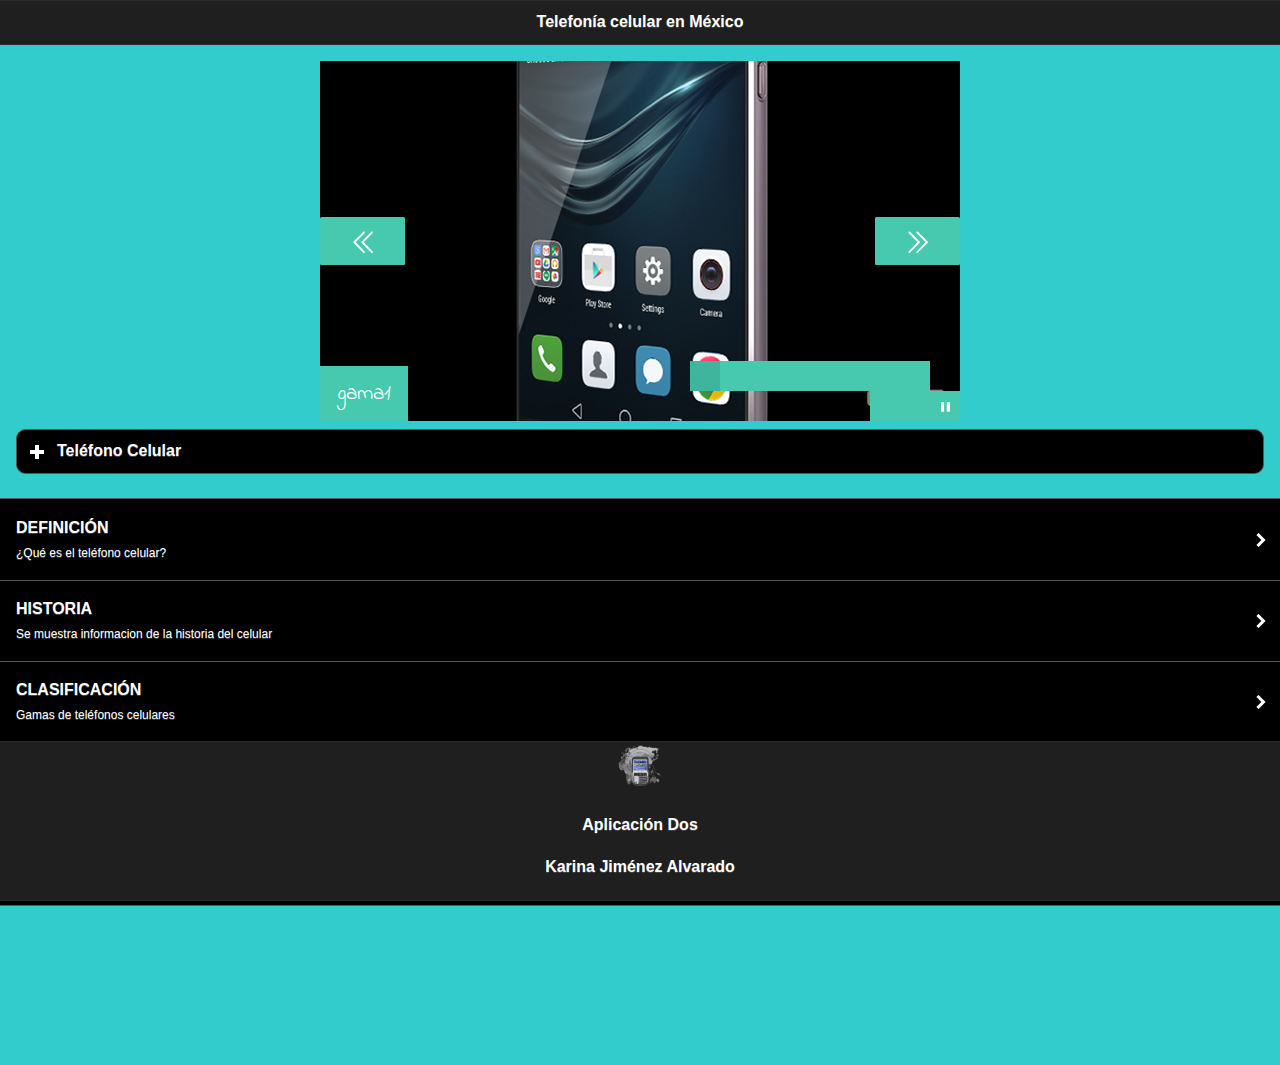
==== commit 5d4200d5: "7s" ====
--- a/index.html
+++ b/index.html
@@ -45,7 +45,6 @@
 <body onLoad="MM_preloadImages('imagenes/images.jpg')">
 
   <div data-role="page" id="Principal" data-theme="b">
-<p>&nbsp;</p>
    <div data-role="header" data-add-back-btn="true" data-back-btn-text="Regresar" data-back-btn-theme="b">
     <h1> Telefonía celular en México </h1>
    </div>
@@ -286,12 +285,8 @@
                  <h1>Telcel</h1>
                <div>
                 <img src="imagenes/Telcel.png" width="399" height="300">
-               <br>
-                <address>
-                <a href="http://www.telcel.com/" target="_self">Ir a la página de Telcel</a>
-               </address>
-               </div>
-               
+               </div>
+               <a href="http://www.telcel.com/" target="_self">Ir a la página de Telcel</a>
              </div>
              </div>
              <div data-role="main" class="ui-content">
@@ -299,11 +294,8 @@
                  <h1>Movistar</h1>
                <div>
              <img src="imagenes/movistar.png" width="399" height="300">
-           <br>
-            <address>
+           </div>
              <a href="http://www.movistar.com.mx/" target="_self">Ir a la página de Movistar</a>
-            </address>
-           </div>
          </div>
          </div>
           <div data-role="main" class="ui-content">
@@ -311,11 +303,8 @@
              <h1>Unefon</h1>
            <div>
              <img src="imagenes/Unefon.png" width="399" height="300">
-           <br>
-            <address>
-             <a href="https://www.unefon.com.mx/" target="_self">Ir a la página de Unefon</a>
-            </address>
-           </div>
+           </div>
+           <a href="https://www.unefon.com.mx/" target="_self">Ir a la página de Unefon</a>
          </div>
          </div>
           <div data-role="main" class="ui-content">
@@ -323,11 +312,9 @@
              <h1> AT&T </h1>
            <div>
             <img src="imagenes/AT&T.png" width="399" height="300">
-           <br>
-           <address>
+
+            </div>
              <a href="https://www.att.com.mx/" target="_self">Ir a la página de AT&T </a>
-            </address>
-            </div>
            </div>
          </div>
        </div>
